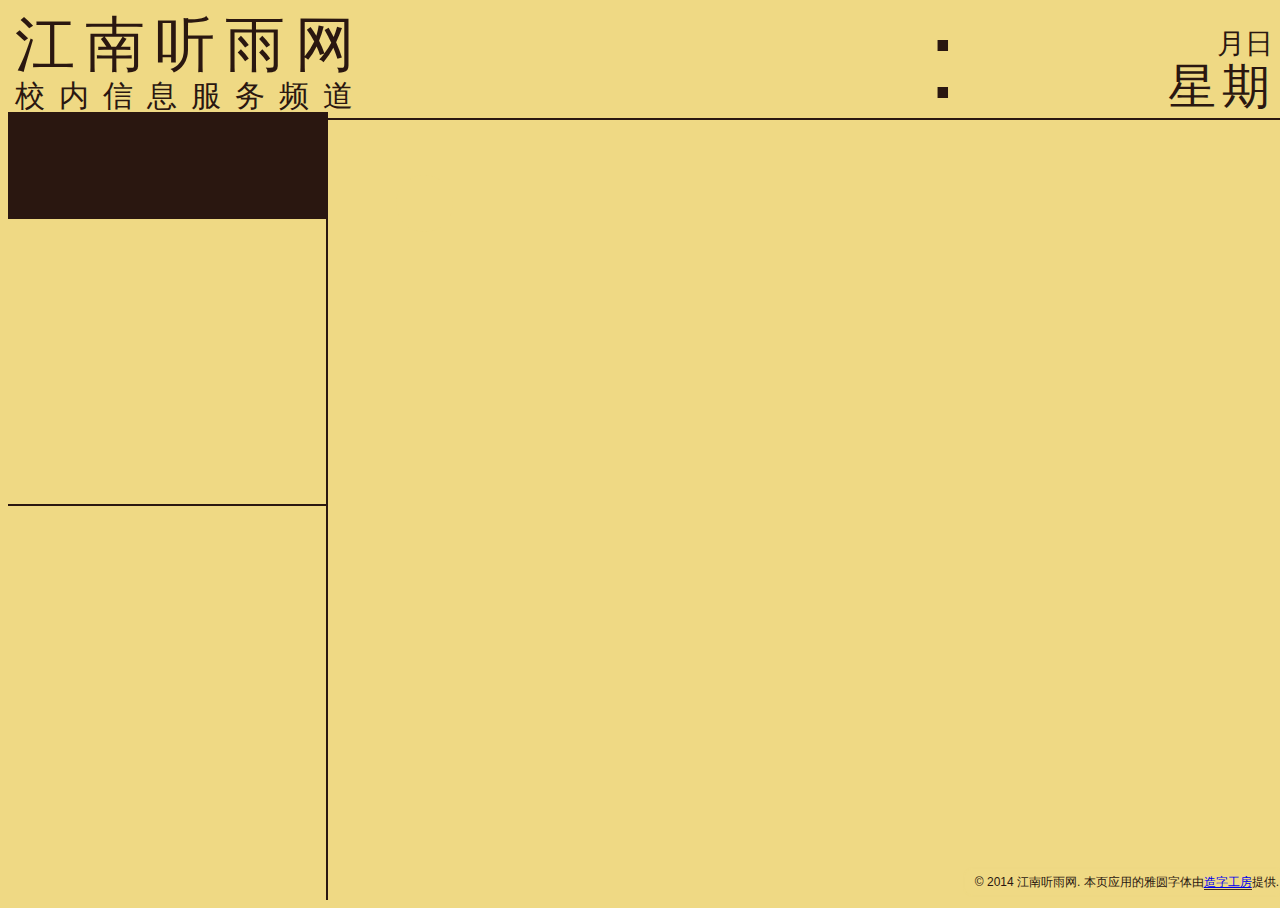
==== index.html @ 743c7a4d "简化标题和二维码定位样式, 增大二维码右边距" ====
<!DOCTYPE html>
<html lang="cmn">
<head>
  <meta charset="utf-8" />
  <title>江南听雨餐厅墙</title>

  <meta name="viewport" content="width=device-width, initial-scale=1.0">
  <meta name="description" content="江南听雨网信息发布平台餐厅墙项目">
  <meta name="author" content="JNRain">

  <!-- styles -->
  <link rel="stylesheet" href="http://static.jnrain.com/common/css/normalize.css" />
  <link rel="stylesheet" href="http://static.jnrain.com/common/css/reset.css" />
  <link rel="stylesheet" href="http://static.jnrain.com/common/css/clear.css" />

  <link rel="stylesheet" href="css/ctwall.css" />

  <!-- framework js -->
  <script src="//static.jnrain.com/common/js/config.js"></script>
  <script src="//static.jnrain.com/common/js/require.js"></script>

  <!-- [if lt IE 9]
    just ignore them for the moment
  [endif] -->
</head>
<body>
<div class="screen">
  <header class="screen-header">
    <div class="screen-header__logo">
      <span class="screen-header__logo__title">江南听雨网</span>
      <span class="screen-header__logo__subtitle">校内信息服务频道</span>
    </div>
    <div class="screen-header__datetime">
      <span class="datetime__time">
        <span class="datetime__time__hour"></span>
        <span class="datetime__time__minute"></span>
      </span>
      <span class="datetime__date">
        <span class="datetime__date__month"></span>
        <span class="datetime__date__day"></span>
      </span>
      <span class="datetime__weekday"></span>
    </div>
  </header>

  <div class="content-container">
    <article class="current-article">
      <section class="current-article__qrcode-container">
        <section class="current-article__qrcode">
        </section>
        <div class="current-article__timer-container">
          <div class="current-article__timer"
            data-width="45"
            data-height="45"
            data-displayInput="false"
            data-readOnly="true"
            data-fgColor="#2a1710"
            data-bgColor="transparent"
            >
          </div>
        </div>
      </section>
      <h1 class="current-article__title"></h1>
      <section class="current-article__content">
      </section>
    </article>

    <aside class="article-nav">
      <section class="article-nav__current-site">
        <div class="current-site__site-name-container">
          <!-- 在程序取得第一组文章之前也撑满元素高度 -->
          <h2 class="current-site__site-name">&nbsp;</h2>
        </div>
        <div class="current-site__news-items-container">
          <ul class="current-site__news-items">
            <!-- <li class="current-site__news-items__item"></li> -->
          </ul>
        </div>
      </section>
      <div class="article-nav__sites-container">
        <ul class="article-nav__sites">
          <!-- <li class="article-nav__sites__site"></li> -->
        </ul>
      </div>
    </aside>
    <footer class="screen-footer">
      &copy; 2014 江南听雨网.
      本页应用的雅圆字体由<a href="http://makefont.com">造字工房</a>提供.
    </footer>
  </div>
</div>

<script src="js/main.js"></script>
</body>
<!-- vim:set ai et ts=2 sw=2 sts=2 fenc=utf-8: -->
</html>
---- css/ctwall.css ----
html, body {
  height: 100%;
  width: 100%;
}

html {
  font: 20px/1.5 "Microsoft YaHei", "WenQuanYi Micro Hei", sans-serif;
  background-color: #efd984;
  color: #2a1710;
}

.screen {
  height: 100%;
  width: 100%;
}

.screen-header {
  /* background-color: #111; */
  border-bottom: 2px solid #2a1710;
  height: 110px;
  position: relative;
}

.screen-header__logo {
  bottom: 7px;
  font-family: "MF YaYuan (Noncommercial)", "造字工房雅圆（非商用）常规体", sans-serif;
  left: 7px;
  line-height: 1;
  position: absolute;
  top: 7px;
  width: 400px;
}

.screen-header__logo__title,
.screen-header__logo__subtitle {
  position: absolute;
}

.screen-header__logo__title {
  font-size: 60px;
  letter-spacing: 10px;
}

.screen-header__logo__subtitle {
  bottom: 0;
  font-size: 30px;
  letter-spacing: 14px;
}

.screen-header__datetime {
  font-family: "MF YaYuan (Noncommercial)", "造字工房雅圆（非商用）常规体", sans-serif;
  font-size: 0;
  line-height: 1;
  position: absolute;
  right: 0;
  text-align: right;
  top: 0;
}

.datetime__time {
  font-family: "MF YaYuan (Noncommercial)", "造字工房雅圆（非商用）常规体", sans-serif;

  position: absolute;
  right: 200px;
  top: -3px;

  width: 300px;
}

.datetime__time,
.datetime__date,
.datetime__weekday {
  display: block;
}

.datetime__time__hour,
.datetime__time__minute {
  position: absolute;
  font-size: 110px;
}

.datetime__time__hour {
  right: 130px;
}

.datetime__time__hour:after {
  content: ":";
}

.datetime__time__minute {
  left: 170px;
  text-align: left;
}

.datetime__date__day,
.datetime__date__month,
.datetime__weekday {
  font-size: 48px;
}

.datetime__date {
  position: absolute;
  right: 15px;
  text-align: right;
  top: 5px;
  width: 200px;
}

.datetime__weekday {
  position: absolute;

  /*
   * 为了和上边的日期宽度相称, 需要 6px 的 letter-spacing, 宽度就会多出来 6px.
   * 需要补偿
   */
  right: 12px;  /* 18 - 6, 视觉上和上方日期元素的右侧一致 */
  text-align: right;
  letter-spacing: 6px;
  top: 55px;
  width: 200px;  /* 留够空间 */
}

.datetime__weekday:before {
  content: "星期";
  display: inline;
}

.datetime__date__month:after {
  content: "月";
}

.datetime__date__day:after {
  content: "日";
}

.datetime__date__month:after,
.datetime__date__day:after {
  font-size: 28px;
}

.content-container {
  position: absolute;
  top: 112px;
  bottom: 0;
  width: 100%;
}

.current-article {
  position: relative;
  float: right;
  width: 75%;
  height: 100%;
  -webkit-box-sizing: border-box;
     -moz-box-sizing: border-box;
      -ms-box-sizing: border-box;
       -o-box-sizing: border-box;
          box-sizing: border-box;

  padding: 0.5em;

  overflow: hidden;
}

.current-article__title {
  font-size: 150%;
  font-weight: bold;
  text-align: center;
}

.current-article__qrcode-container,
.current-article__qrcode {
  width: 165px;
  height: 165px;
}

.current-article__qrcode-container {
  position: relative;
  float: left;
  margin: 0 1em 0 0;
}

.current-article__timer-container {
    position: absolute;
    top: 53px;
    left: 58px;

    width: 45px;
    height: 45px;

    background-color: #efd984;
    border-radius: 45px;  /* 足够大, 让元素变成圆形 */
    padding: 6px;
}

.current-article__content {
  text-indent: 2em;
}

.article-nav {
  /* background-color: #111; */
  -webkit-box-sizing: border-box;
     -moz-box-sizing: border-box;
      -ms-box-sizing: border-box;
       -o-box-sizing: border-box;
          box-sizing: border-box;

  border-right: 2px solid #2a1710;
  float: left;
  width: 25%;
  height: 100%;
}

.article-nav__current-site,
.article-nav__sites-container {
  -webkit-box-sizing: border-box;
     -moz-box-sizing: border-box;
      -ms-box-sizing: border-box;
       -o-box-sizing: border-box;
          box-sizing: border-box;

  height: 50%;
  overflow: hidden;
}

.article-nav__current-site {
  border-bottom: 2px solid #2a1710;
}

.current-site__site-name-container,
.current-site__news-items-container,
.article-nav__sites-container {
    overflow: hidden;
    position: relative;
}

.current-site__site-name,
.current-site__news-items,
.article-nav__sites {
  position: relative;

  /* 设置动画效果的初始值, 否则第一次不会触发渐变效果 */
  top: 0;
  left: 0;
}

.current-site__site-name,
.article-nav__sites__site {
  font-family: "MF YaYuan (Noncommercial)", "造字工房雅圆（非商用）常规体", sans-serif;
  font-size: 150%;
  padding: 0.2em 0 0.2em 0.25em;
}

.current-site__site-name-container {
  background-color: #2a1710;
  color: #efd984;
}

.current-site__news-items__item {
  font-size: 14px;
  white-space: nowrap;
  padding: 2px 0px 2px 4px;
}

.screen-footer {
  position: absolute;
  bottom: 5px;
  right: 5px;

  font-family: "MF YaYuan (Noncommercial)", "造字工房雅圆（非商用）常规体", sans-serif;
  font-size: 12px;
  line-height: 1.2;

  padding: 6px 4px 6px 10px;
  border-radius: 8px;
  background-color: rgba(239, 217, 132, 0.875);
  box-shadow: 0px 0px 2px rgba(239, 217, 132, 0.875);
}

.screen-footer > a {
  display: inline-block;
  border-bottom: 1px solid rgba(42, 23, 16, 0.875);

  /* 为了不影响高度计算 */
  margin: 0 0 -1px 0;
}


/* vim:set ai et ts=2 sw=2 sts=2 fenc=utf-8: */
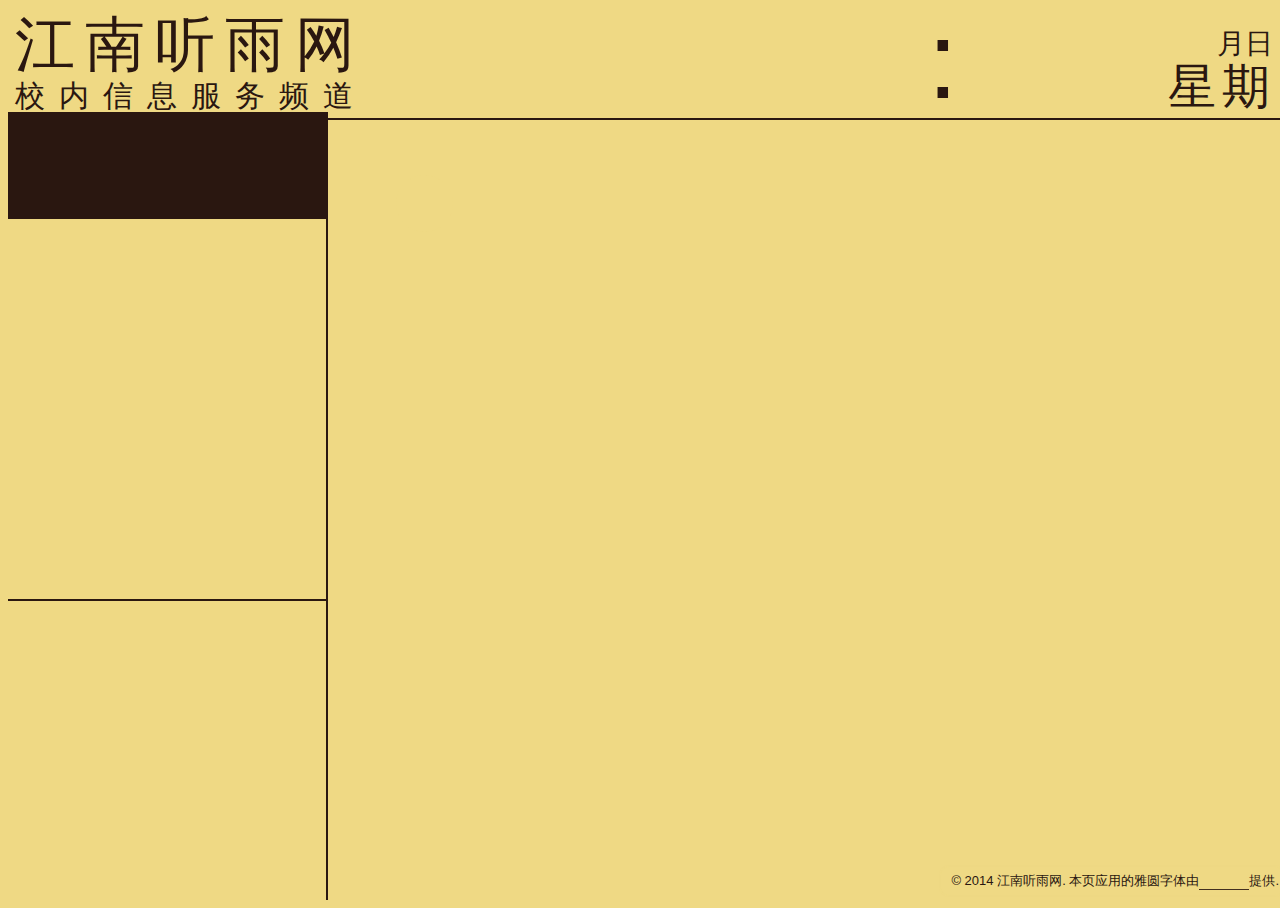
==== commit 1a18db35: "替换版权信息中的造字工房名称为 logo" ====
--- a/index.html
+++ b/index.html
@@ -8,20 +8,22 @@
   <meta name="description" content="江南听雨网信息发布平台餐厅墙项目">
   <meta name="author" content="JNRain">
 
+  <!-- kill IE -->
+  <!--[if IE]>
+  <script>location.href = "http://static.jnrain.com/web/no-ie/";</script>
+  <![endif]-->
+
   <!-- styles -->
-  <link rel="stylesheet" href="http://static.jnrain.com/common/css/normalize.css" />
-  <link rel="stylesheet" href="http://static.jnrain.com/common/css/reset.css" />
-  <link rel="stylesheet" href="http://static.jnrain.com/common/css/clear.css" />
+  <link rel="stylesheet" href="//static.jnrain.com/common/css/normalize.css" />
+  <link rel="stylesheet" href="//static.jnrain.com/common/css/reset.css" />
+  <link rel="stylesheet" href="//static.jnrain.com/common/css/clear.css" />
+  <link rel="stylesheet" href="//static.jnrain.com/common/css/font-awesome.css" />
 
   <link rel="stylesheet" href="css/ctwall.css" />
 
   <!-- framework js -->
   <script src="//static.jnrain.com/common/js/config.js"></script>
   <script src="//static.jnrain.com/common/js/require.js"></script>
-
-  <!-- [if lt IE 9]
-    just ignore them for the moment
-  [endif] -->
 </head>
 <body>
 <div class="screen">
@@ -61,6 +63,7 @@
         </div>
       </section>
       <h1 class="current-article__title"></h1>
+      <span class="current-article__time"></span>
       <section class="current-article__content">
       </section>
     </article>
@@ -85,7 +88,7 @@
     </aside>
     <footer class="screen-footer">
       &copy; 2014 江南听雨网.
-      本页应用的雅圆字体由<a href="http://makefont.com">造字工房</a>提供.
+      本页应用的雅圆字体由<a href="http://makefont.com"><i class="makefont-logo"></i></a>提供.
     </footer>
   </div>
 </div>
--- a/css/ctwall.css
+++ b/css/ctwall.css
@@ -192,6 +192,18 @@
     padding: 6px;
 }
 
+.current-article__time {
+  display: block;
+  font-size: 75%;
+  text-align: center;
+}
+
+/*
+.current-article__time:before {
+  content: "发布时间: ";
+}
+*/
+
 .current-article__content {
   text-indent: 2em;
 }
@@ -218,12 +230,17 @@
        -o-box-sizing: border-box;
           box-sizing: border-box;
 
-  height: 50%;
   overflow: hidden;
 }
 
 .article-nav__current-site {
   border-bottom: 2px solid #2a1710;
+
+  height: 62%;
+}
+
+.article-nav__sites-container {
+  height: 38%;
 }
 
 .current-site__site-name-container,
@@ -267,7 +284,7 @@
   right: 5px;
 
   font-family: "MF YaYuan (Noncommercial)", "造字工房雅圆（非商用）常规体", sans-serif;
-  font-size: 12px;
+  font-size: 13px;
   line-height: 1.2;
 
   padding: 6px 4px 6px 10px;
@@ -284,5 +301,12 @@
   margin: 0 0 -1px 0;
 }
 
+.makefont-logo {
+  display: inline-block;
+  width: 46px;
+  height: 13px;
+  background: url("//static.jnrain.com/common/img/vendors/makefont-logo-46x13.png") no-repeat;
+  margin: 0 2px -2px;
+}
 
 /* vim:set ai et ts=2 sw=2 sts=2 fenc=utf-8: */
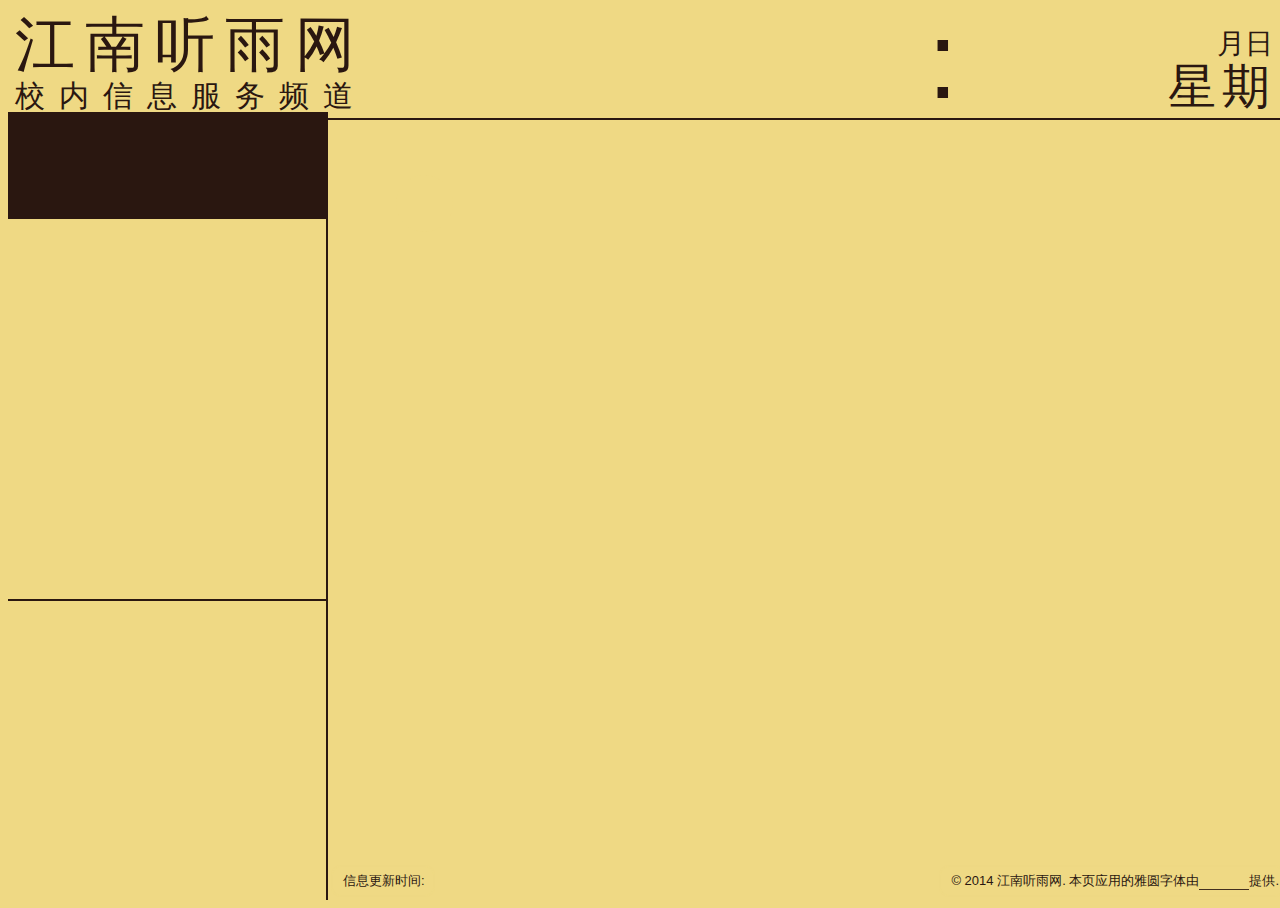
==== commit b1208aa8: "显示最近请求完成时间" ====
--- a/index.html
+++ b/index.html
@@ -66,6 +66,26 @@
       <span class="current-article__time"></span>
       <section class="current-article__content">
       </section>
+
+      <div class="bottom-overlay last-fetch-time">
+      </div>
+
+      <div class="load-error-outer-container">
+        <div class="load-error-middle-container">
+          <div class="load-error-inner-container">
+            <div class="load-error-container">
+              <div class="load-error">
+                <header class="load-error__title-container">
+                  <i class="load-error__title__icon fa fa-meh-o fa-2x"></i>
+                  <h2 class="load-error__title">频道后台繁忙</h2>
+                </header>
+                <p>服务器没有及时返回新鲜的文章数据供显示。</p>
+                <p class="load-error__wait-msg">将于 <span class="load-error__retry-in"></span> 秒后尝试重新请求。</p>
+              </div>
+            </div>
+          </div>
+        </div>
+      </div>
     </article>
 
     <aside class="article-nav">
@@ -86,7 +106,7 @@
         </ul>
       </div>
     </aside>
-    <footer class="screen-footer">
+    <footer class="screen-footer bottom-overlay">
       &copy; 2014 江南听雨网.
       本页应用的雅圆字体由<a href="http://makefont.com"><i class="makefont-logo"></i></a>提供.
     </footer>
--- a/css/ctwall.css
+++ b/css/ctwall.css
@@ -278,11 +278,7 @@
   padding: 2px 0px 2px 4px;
 }
 
-.screen-footer {
-  position: absolute;
-  bottom: 5px;
-  right: 5px;
-
+.bottom-overlay {
   font-family: "MF YaYuan (Noncommercial)", "造字工房雅圆（非商用）常规体", sans-serif;
   font-size: 13px;
   line-height: 1.2;
@@ -291,6 +287,24 @@
   border-radius: 8px;
   background-color: rgba(239, 217, 132, 0.875);
   box-shadow: 0px 0px 2px rgba(239, 217, 132, 0.875);
+}
+
+.last-fetch-time {
+  position: absolute;
+  bottom: 5px;
+  left: 5px;
+}
+
+.last-fetch-time:before {
+  display: inline-block;
+  content: "信息更新时间:";
+  margin: 0 4px 0 0;
+}
+
+.screen-footer {
+  position: absolute;
+  bottom: 5px;
+  right: 5px;
 }
 
 .screen-footer > a {
@@ -309,4 +323,80 @@
   margin: 0 2px -2px;
 }
 
+
+/* 错误信息显示区域 */
+.load-error-outer-container {
+  position: absolute;
+  bottom: 0;
+  left: 0;
+  right: 0;
+  top: 0;
+
+  /* 正常情况下完全不显示 */
+  display: none;
+}
+
+.load-error-outer-container.visible {
+  display: block;
+}
+
+.load-error-middle-container {
+  display: table;
+
+  width: 100%;
+  height: 100%;
+}
+
+.load-error-inner-container {
+  display: table-cell;
+  vertical-align: middle;
+}
+
+.load-error-container {
+  -webkit-box-sizing: border-box;
+     -moz-box-sizing: border-box;
+      -ms-box-sizing: border-box;
+       -o-box-sizing: border-box;
+          box-sizing: border-box;
+
+  /* 这个块本身是水平垂直居中在文章容器里的, 但它的内容也要水平垂直居中! */
+  display: table;
+
+  width: 500px;
+  height: 300px;
+  margin: 0 auto;
+
+  background: rgba(239, 217, 132, 0.875);
+  border-radius: 32px;
+  border: 2px solid #2a1710;
+  padding: 24px;
+}
+
+.load-error {
+  display: table-cell;
+  vertical-align: middle;
+
+  text-align: center;
+}
+
+.load-error__title-container {
+  font-size: 48px;
+
+  display: table;
+  margin: 0 auto 20px;
+}
+
+.load-error__title__icon,
+.load-error__title {
+  display: table-cell;
+  vertical-align: middle;
+}
+
+.load-error__title {
+  padding: 0 0 0 20px;
+
+  font-family: "MF YaYuan (Noncommercial)", "造字工房雅圆（非商用）常规体", sans-serif;
+}
+
+
 /* vim:set ai et ts=2 sw=2 sts=2 fenc=utf-8: */
